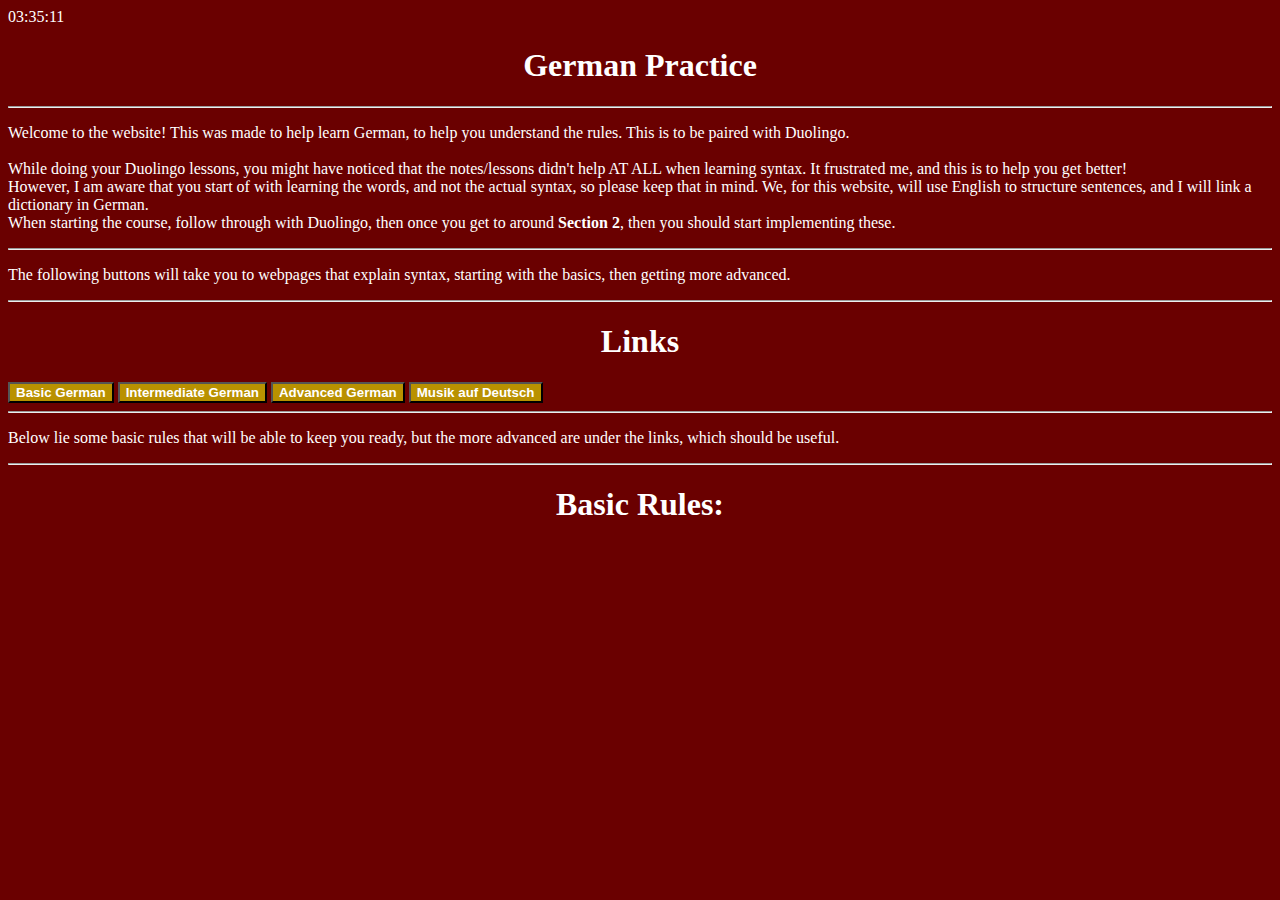
==== index.html @ 6e73e02f "done" ====
<!DOCTYPE html>
<html lang = "en">
<head>
    <link rel ="stylesheet" href ="style.css">
    <meta name="viewport" content="width=device-width, initial-scale=1">
    <link rel="icon" href="assets/germanyBg.png">
    <title>German Learning</title>
</head>
<body>
    <div id="clock"></div>
    <div id="title">
        <h1>German Practice</h1>
    </div>
    <hr>
    <p> 

        Welcome to the website! This was made to help learn German, to help you understand the rules. This is to be paired with Duolingo.
        <br>
        <br>
        While doing your Duolingo lessons, you might have noticed that the notes/lessons didn't help AT ALL when
        learning syntax. It frustrated me, and this is to help you get better!
        <br>
        However, I am aware that you start of with learning the words, and not the actual syntax, so please keep that in mind. 
        We, for this website, will use English to structure sentences, and I will link a dictionary in German.
        <br>
        When starting the course, follow through with Duolingo, then once you get to around <b>Section 2</b>, then you should start implementing these.
    </p>
    <hr>
    <p>
        The following buttons will take you to webpages that explain syntax, starting with the basics, then getting more advanced.
    </p>
    <hr>
    <div id="title">
        <h1>Links</h1>
    </div>
    <button class="button" onclick="location.replace('https://jimbobjoe36.github.io/GermanLearning/BasicGerman')"><b>Basic German</b></button>
    <button class="button" onclick="location.replace('https://jimbobjoe36.github.io/GermanLearning/IntermediateGerman')"> <b>Intermediate German</b></button>
    <button class="button" onclick="location.replace('https://www.youtube.com/watch?v=vGtaDvhSxaI&themeRefresh=1')"> <b>Advanced German</b></button>
    <button class="button" onclick="location.replace('https://jimbobjoe36.github.io/GermanLearning/listOfMusic')"><b>Musik auf Deutsch</b></button>
    <hr>
    <p>
        Below lie some basic rules that will be able to keep you ready, but the more advanced are under the links, which should be useful.
    </p>
    <hr>
    <div id="title">
        <h1>Basic Rules:</h1>
    </div>
    <script src="script.js"></script>
</body>
</html>
---- style.css ----
#title{
    text-align: center;
}
body{
    background-color: #6a0000;
    color: #ffffff
}
.button{
    background-color: #b99100;
    color: #ffffff;
}
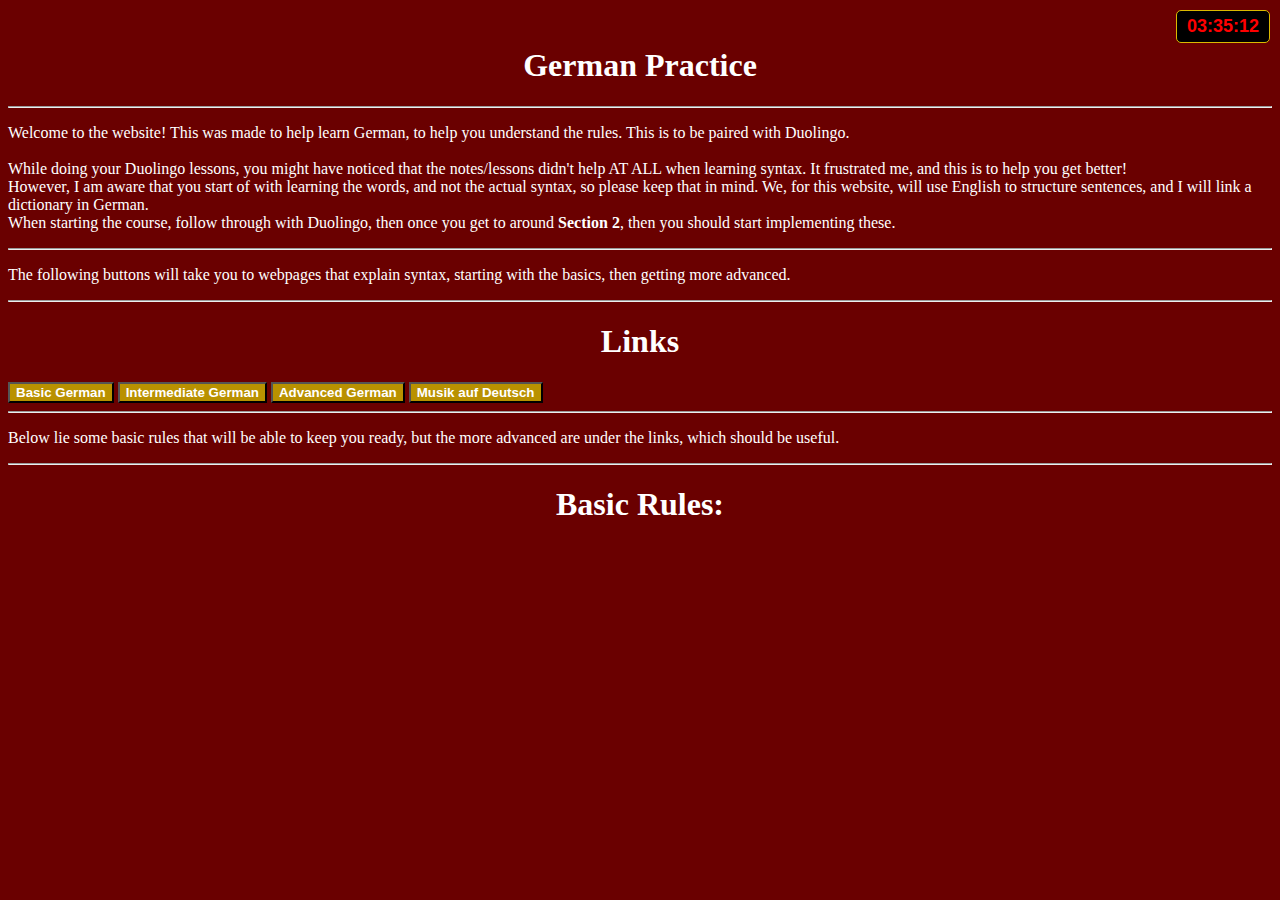
==== commit 7ceb9d4b: "Mobile support fixed" ====
--- a/index.html
+++ b/index.html
@@ -8,6 +8,7 @@
 </head>
 <body>
     <div id="clock"></div>
+    <br>
     <div id="title">
         <h1>German Practice</h1>
     </div>
--- a/style.css
+++ b/style.css
@@ -8,4 +8,18 @@
 .button{
     background-color: #b99100;
     color: #ffffff;
+}
+#clock {
+    text-align: right;
+    position: absolute;
+    top: 10px;
+    right: 10px;
+    font-family: Verdana, Geneva, Tahoma, sans-serif;
+    font-size: 18px;
+    font-weight: bold;
+    color: #ff0000;
+    background-color: #000000;
+    padding: 5px 10px;
+    border-radius: 5px;
+    border: 1px solid #dbba00;
 }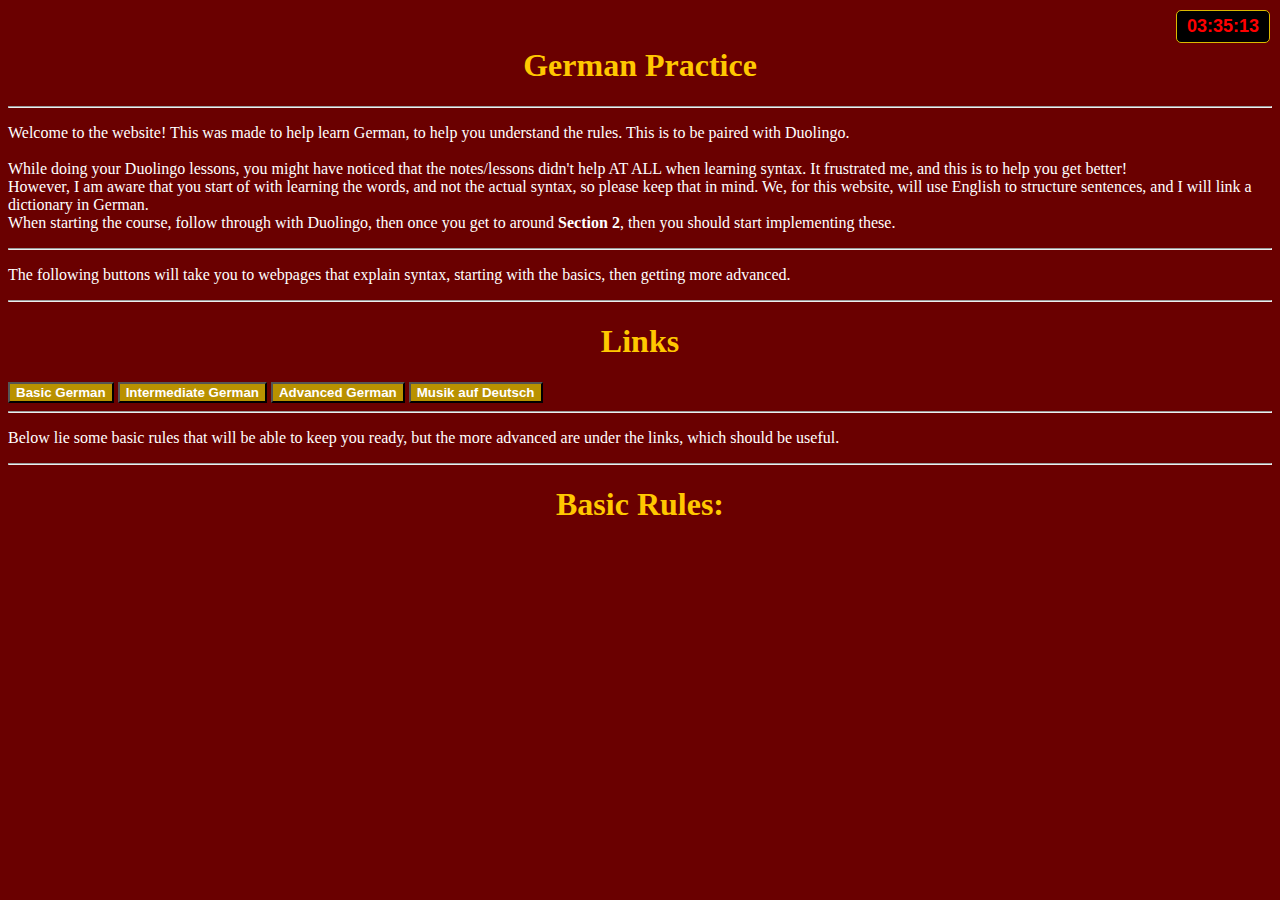
==== commit 343f1bb1: "Lets see" ====
--- a/index.html
+++ b/index.html
@@ -12,6 +12,28 @@
     <div id="title">
         <h1>German Practice</h1>
     </div>
+    <div class="weatherWidget" ></div>
+
+<script>
+   window.weatherWidgetConfig =  window.weatherWidgetConfig || [];
+   window.weatherWidgetConfig.push({
+       selector:".weatherWidget",
+       apiKey:"YOUR_API_KEY",
+       location:"Berlin, DE",
+       unitGroup:"metric", //"us" or "metric"
+       forecastDays:1, //how many days forecast to show
+       title:"Berlin, Germany",e 
+       showTitle:true, 
+       showConditions:true
+   });
+  
+   (function() {
+   var d = document, s = d.createElement('script');
+   s.src = 'https://www.visualcrossing.com/widgets/forecast-simple/weather-forecast-widget-simple.js';
+   s.setAttribute('data-timestamp', +new Date());
+   (d.head || d.body).appendChild(s);
+   })();
+</script>
     <hr>
     <p> 
 
--- a/style.css
+++ b/style.css
@@ -1,7 +1,9 @@
 #title{
     text-align: center;
+    color:#ffc800
 }
 body{
+    font-family: 'Times New Roman', Times, serif;
     background-color: #6a0000;
     color: #ffffff
 }
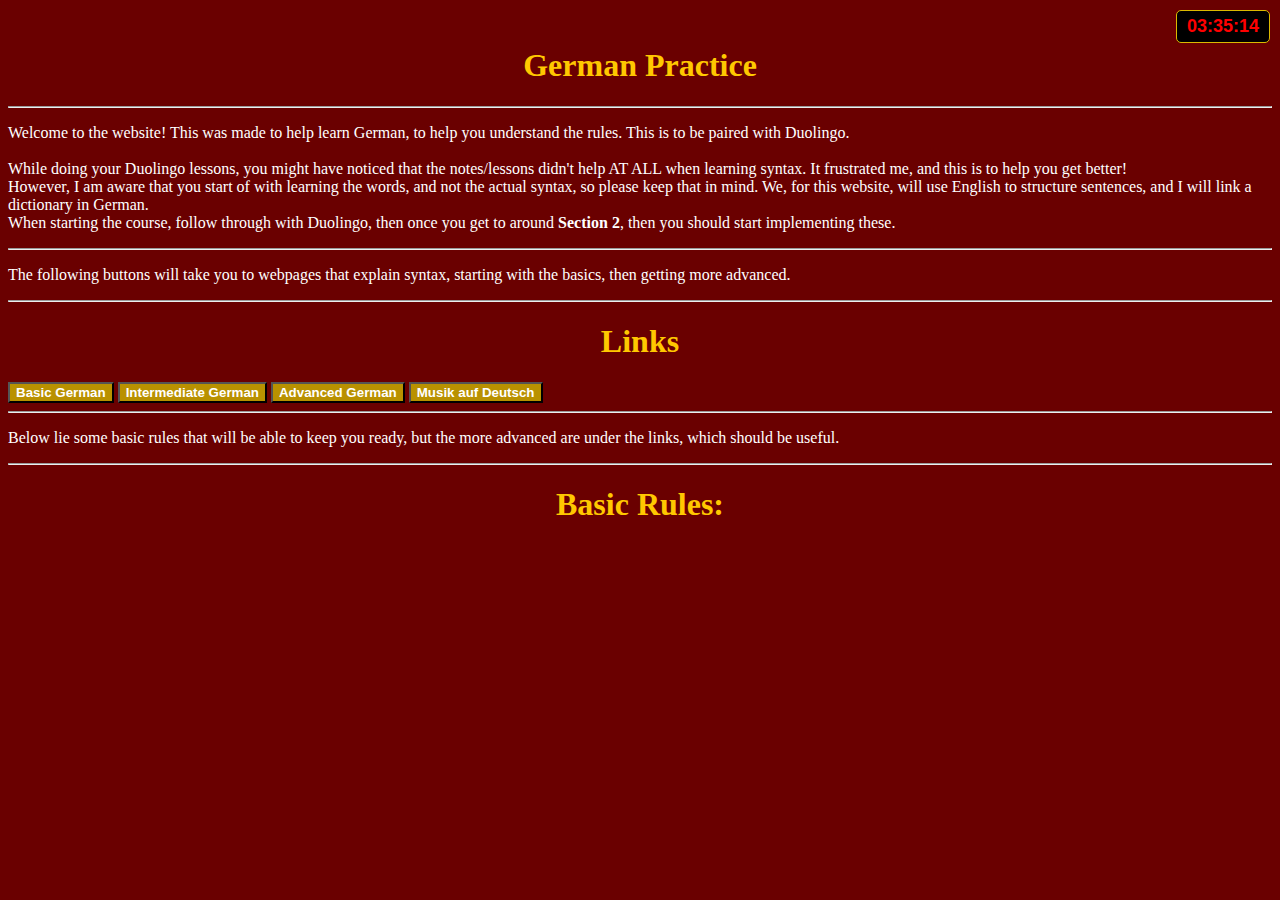
==== commit 49c5aa41: "Maybe?" ====
--- a/index.html
+++ b/index.html
@@ -18,7 +18,7 @@
    window.weatherWidgetConfig =  window.weatherWidgetConfig || [];
    window.weatherWidgetConfig.push({
        selector:".weatherWidget",
-       apiKey:"YOUR_API_KEY",
+       apiKey:"YJBC629YY2DJP2HJYXYGPFAU3D",
        location:"Berlin, DE",
        unitGroup:"metric", //"us" or "metric"
        forecastDays:1, //how many days forecast to show
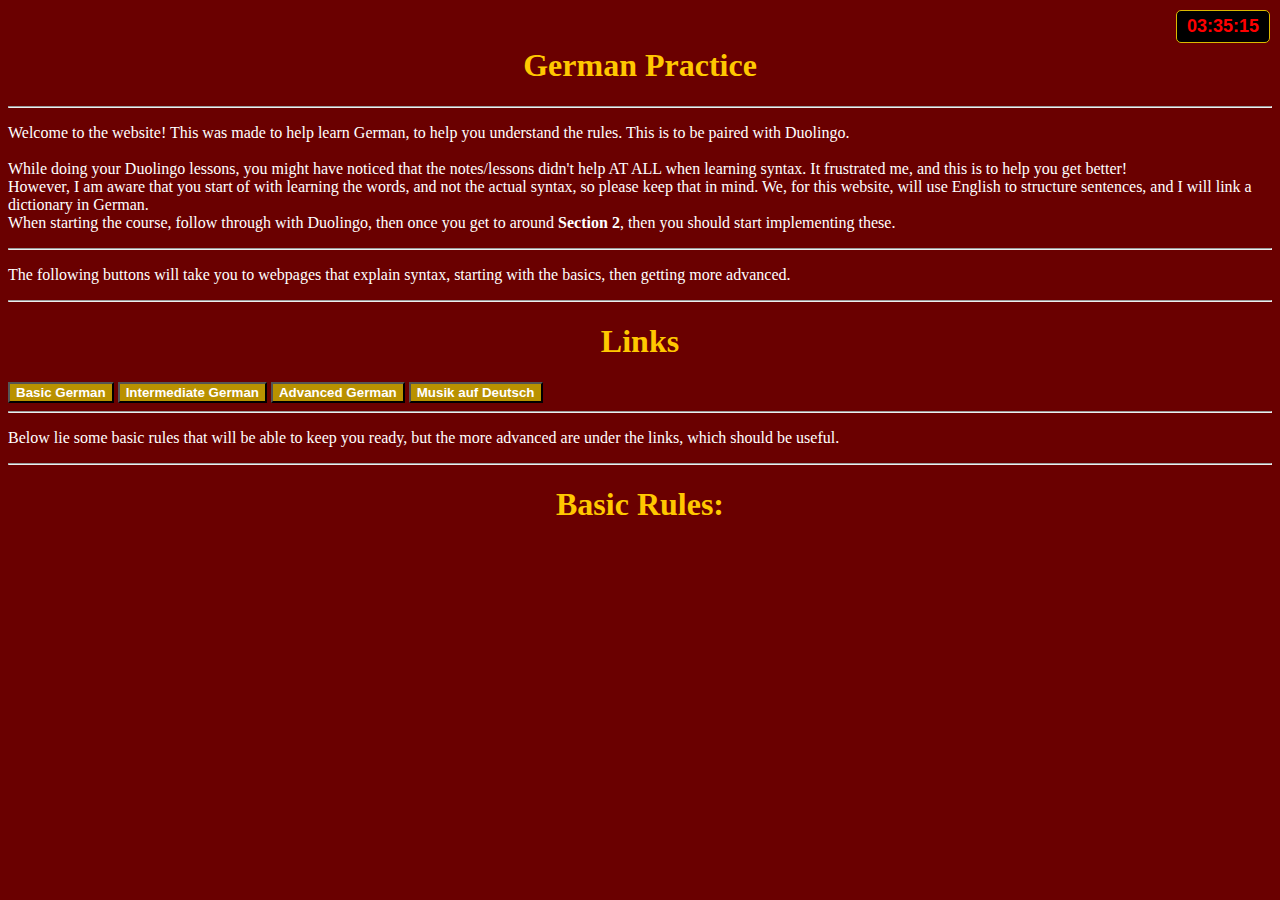
==== commit 6ff3556b: "I give up" ====
--- a/index.html
+++ b/index.html
@@ -12,28 +12,6 @@
     <div id="title">
         <h1>German Practice</h1>
     </div>
-    <div class="weatherWidget" ></div>
-
-<script>
-   window.weatherWidgetConfig =  window.weatherWidgetConfig || [];
-   window.weatherWidgetConfig.push({
-       selector:".weatherWidget",
-       apiKey:"YJBC629YY2DJP2HJYXYGPFAU3D",
-       location:"Berlin, DE",
-       unitGroup:"metric", //"us" or "metric"
-       forecastDays:1, //how many days forecast to show
-       title:"Berlin, Germany",e 
-       showTitle:true, 
-       showConditions:true
-   });
-  
-   (function() {
-   var d = document, s = d.createElement('script');
-   s.src = 'https://www.visualcrossing.com/widgets/forecast-simple/weather-forecast-widget-simple.js';
-   s.setAttribute('data-timestamp', +new Date());
-   (d.head || d.body).appendChild(s);
-   })();
-</script>
     <hr>
     <p> 
 
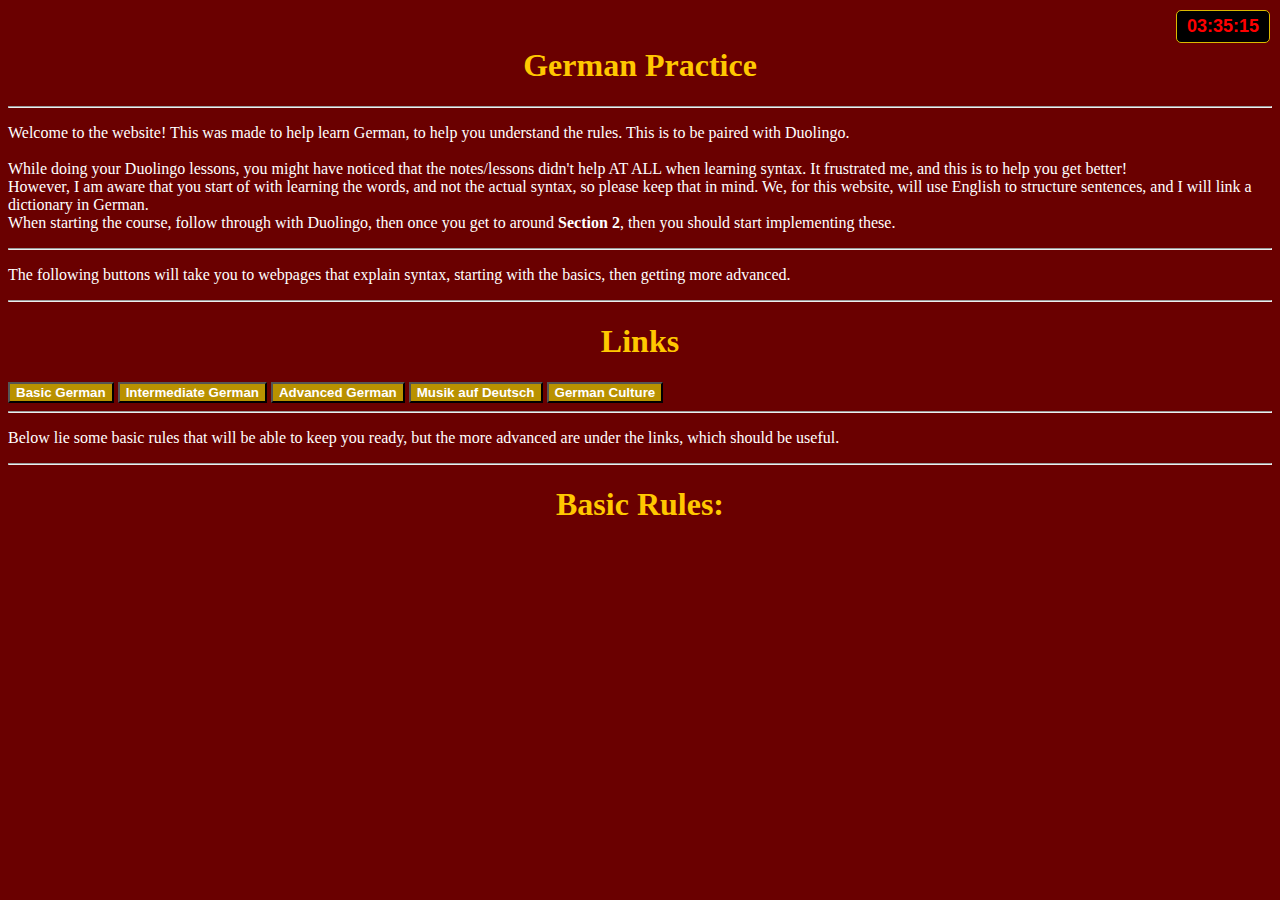
==== commit db55041c: "This might be more interesting" ====
--- a/index.html
+++ b/index.html
@@ -38,6 +38,7 @@
     <button class="button" onclick="location.replace('https://jimbobjoe36.github.io/GermanLearning/IntermediateGerman')"> <b>Intermediate German</b></button>
     <button class="button" onclick="location.replace('https://www.youtube.com/watch?v=vGtaDvhSxaI&themeRefresh=1')"> <b>Advanced German</b></button>
     <button class="button" onclick="location.replace('https://jimbobjoe36.github.io/GermanLearning/listOfMusic')"><b>Musik auf Deutsch</b></button>
+    <button class="button" onclick="location.replace('https://google.com')"><b>German Culture</b></button>
     <hr>
     <p>
         Below lie some basic rules that will be able to keep you ready, but the more advanced are under the links, which should be useful.
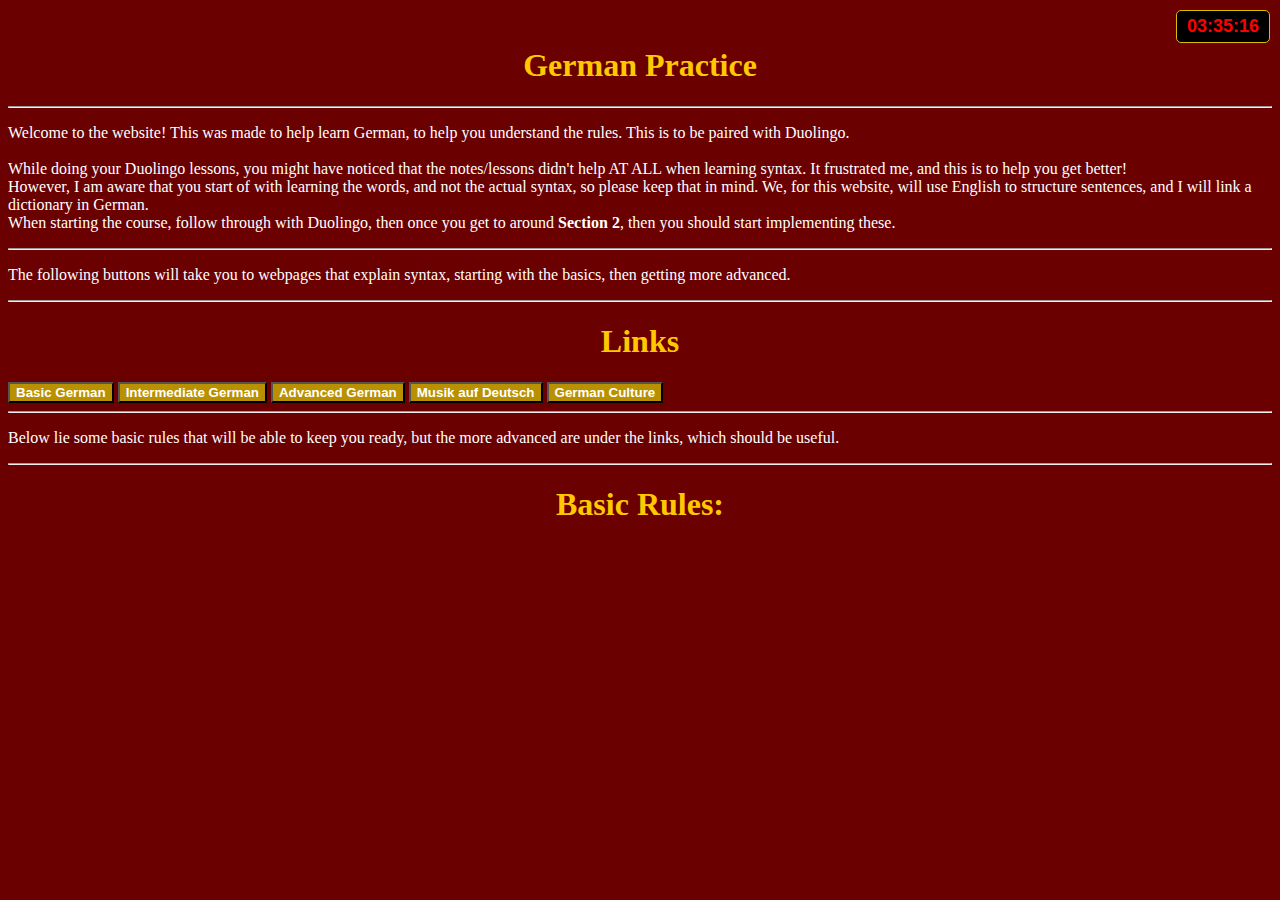
==== commit 67de8833: "Update index.html" ====
--- a/index.html
+++ b/index.html
@@ -38,7 +38,7 @@
     <button class="button" onclick="location.replace('https://jimbobjoe36.github.io/GermanLearning/IntermediateGerman')"> <b>Intermediate German</b></button>
     <button class="button" onclick="location.replace('https://www.youtube.com/watch?v=vGtaDvhSxaI&themeRefresh=1')"> <b>Advanced German</b></button>
     <button class="button" onclick="location.replace('https://jimbobjoe36.github.io/GermanLearning/listOfMusic')"><b>Musik auf Deutsch</b></button>
-    <button class="button" onclick="location.replace('https://google.com')"><b>German Culture</b></button>
+    <button class="button" onclick="location.replace('https://jimbobjoe36.github.io/GermanLearning/germanCulture')"><b>German Culture</b></button>
     <hr>
     <p>
         Below lie some basic rules that will be able to keep you ready, but the more advanced are under the links, which should be useful.
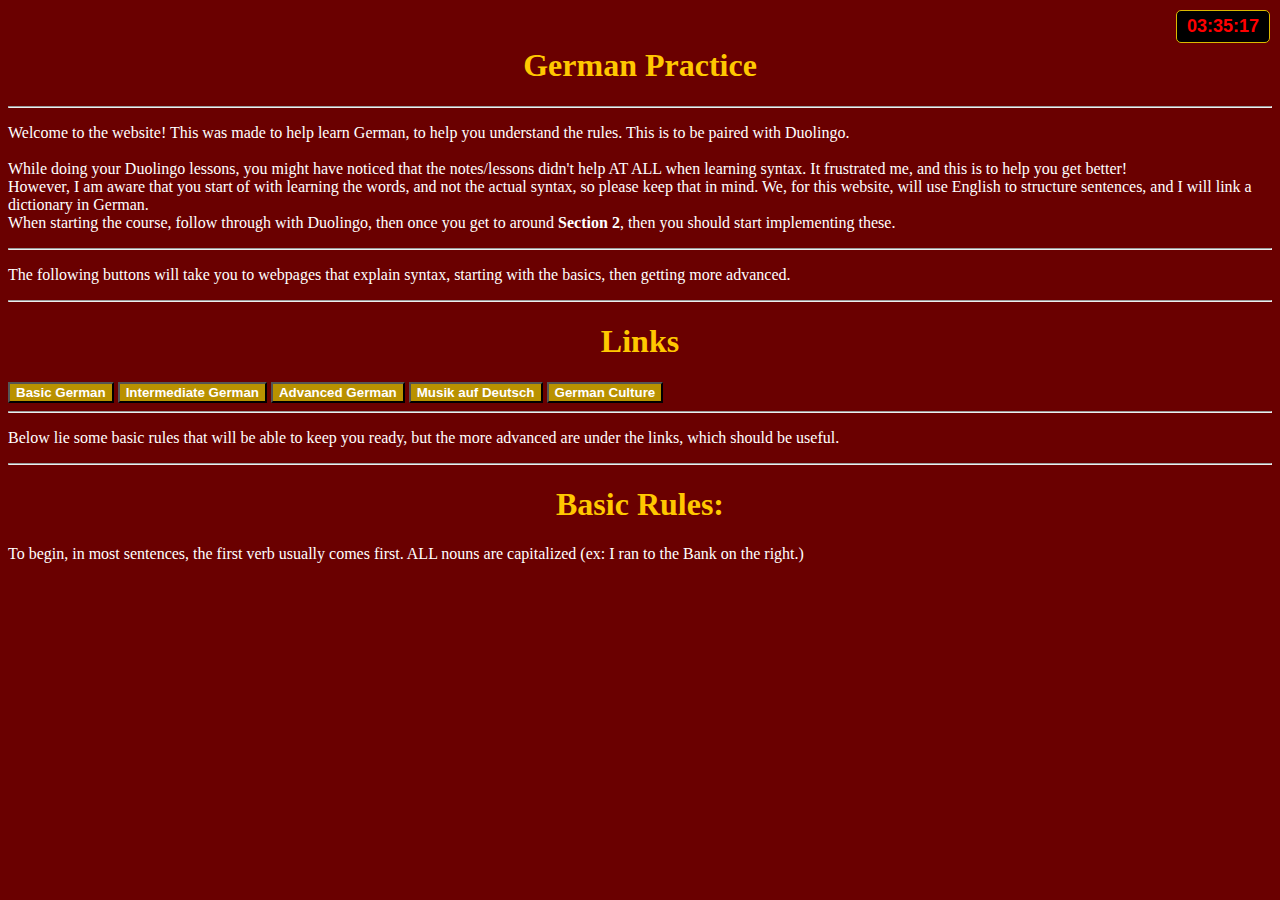
==== commit ee20231b: "Update index.html" ====
--- a/index.html
+++ b/index.html
@@ -47,6 +47,9 @@
     <div id="title">
         <h1>Basic Rules:</h1>
     </div>
+    <p>
+        To begin, in most sentences, the first verb usually comes first. ALL nouns are capitalized (ex: I ran to the Bank on the right.)
+    </p>
     <script src="script.js"></script>
 </body>
 </html>
